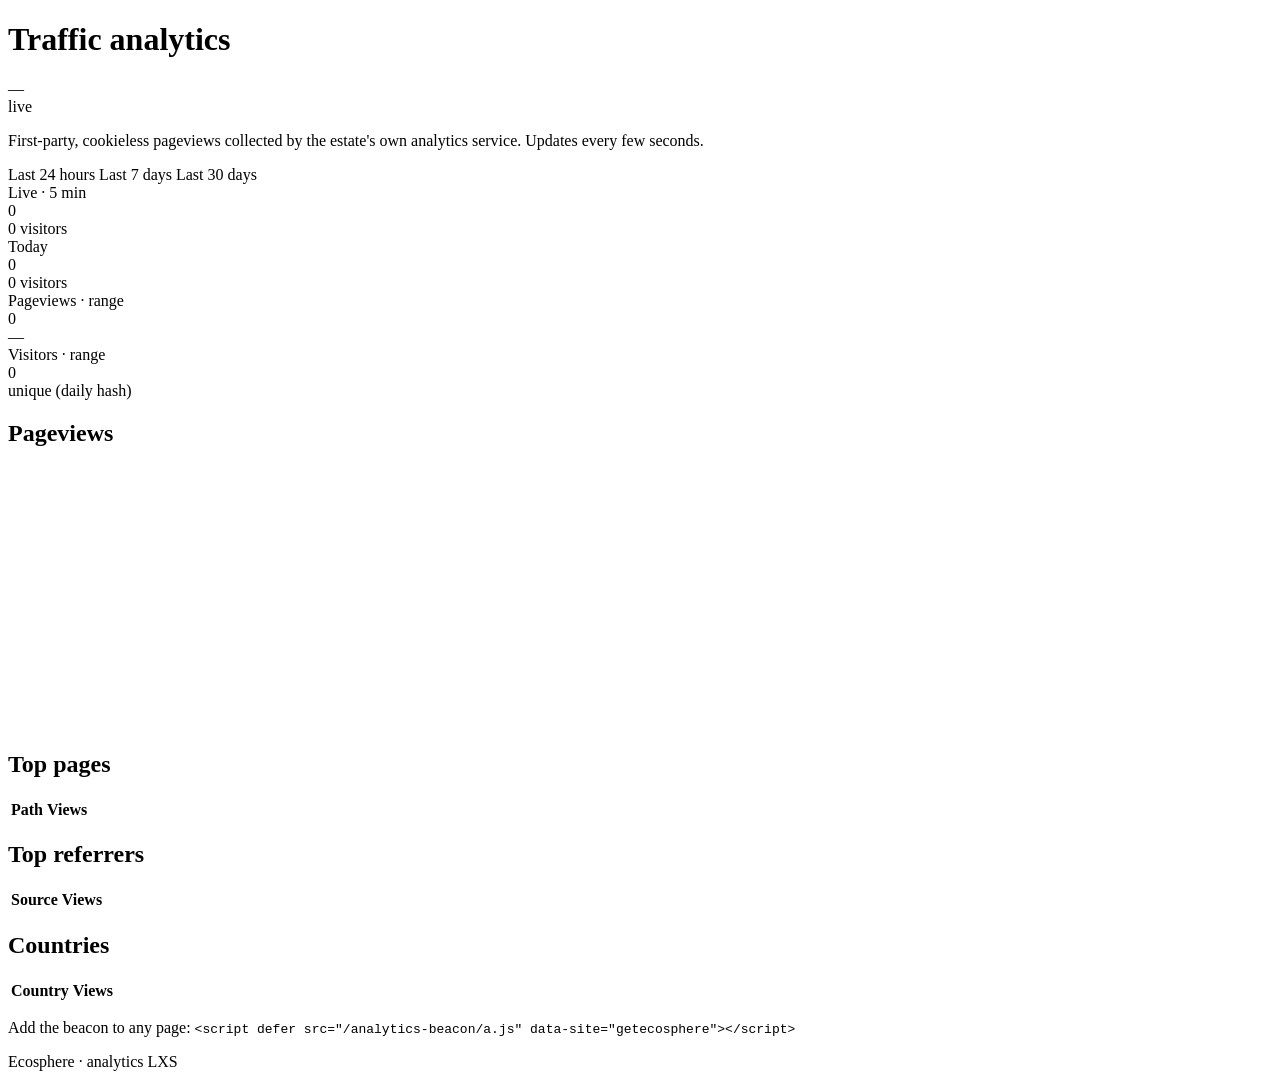
==== backend/static/index.html @ 97e9d284 "analytics: first-party cookieless pageview LXS (beacon + superadmin dashboard)" ====
<!DOCTYPE html>
<html lang="en">
<head>
  <meta charset="utf-8" />
  <meta name="viewport" content="width=device-width, initial-scale=1" />
  <meta name="robots" content="noindex" />
  <title>Analytics — Ecosphere</title>
  <link rel="stylesheet" href="/analytics-app/static/app.css" />
</head>
<body>
  <div class="wrap">
    <header class="top">
      <h1>Traffic analytics</h1>
      <span class="site-tag" id="site">—</span>
      <div class="live"><span class="dot"></span><span id="liveLabel">live</span></div>
    </header>
    <p class="sub">First-party, cookieless pageviews collected by the estate's own analytics service. Updates every few seconds.</p>

    <div class="tabs" id="tabs">
      <span class="tab on" data-range="24h">Last 24 hours</span>
      <span class="tab" data-range="7d">Last 7 days</span>
      <span class="tab" data-range="30d">Last 30 days</span>
    </div>

    <div class="cards">
      <div class="card live">
        <div class="k">Live · 5 min</div>
        <div class="v" id="livePv">0</div>
        <div class="d"><span id="liveVis">0</span> visitors</div>
      </div>
      <div class="card">
        <div class="k">Today</div>
        <div class="v" id="todayPv">0</div>
        <div class="d"><span id="todayVis">0</span> visitors</div>
      </div>
      <div class="card">
        <div class="k">Pageviews · range</div>
        <div class="v" id="totPv">0</div>
        <div class="d" id="rangeLabel">—</div>
      </div>
      <div class="card">
        <div class="k">Visitors · range</div>
        <div class="v" id="totVis">0</div>
        <div class="d">unique (daily hash)</div>
      </div>
    </div>

    <div class="panel">
      <h2 id="chartTitle">Pageviews</h2>
      <canvas id="chart" width="1000" height="260"></canvas>
    </div>

    <div class="grid2">
      <div class="panel">
        <h2>Top pages</h2>
        <table><thead><tr><th>Path</th><th class="num">Views</th></tr></thead><tbody id="pages"></tbody></table>
      </div>
      <div class="panel">
        <h2>Top referrers</h2>
        <table><thead><tr><th>Source</th><th class="num">Views</th></tr></thead><tbody id="refs"></tbody></table>
      </div>
    </div>

    <div class="panel">
      <h2>Countries</h2>
      <table><thead><tr><th>Country</th><th class="num">Views</th></tr></thead><tbody id="countries"></tbody></table>
    </div>

    <p class="note">
      Add the beacon to any page:
      <code>&lt;script defer src="/analytics-beacon/a.js" data-site="getecosphere"&gt;&lt;/script&gt;</code>
    </p>
    <footer id="foot">Ecosphere · analytics LXS</footer>
  </div>
  <script src="/analytics-app/static/app.js"></script>
</body>
</html>
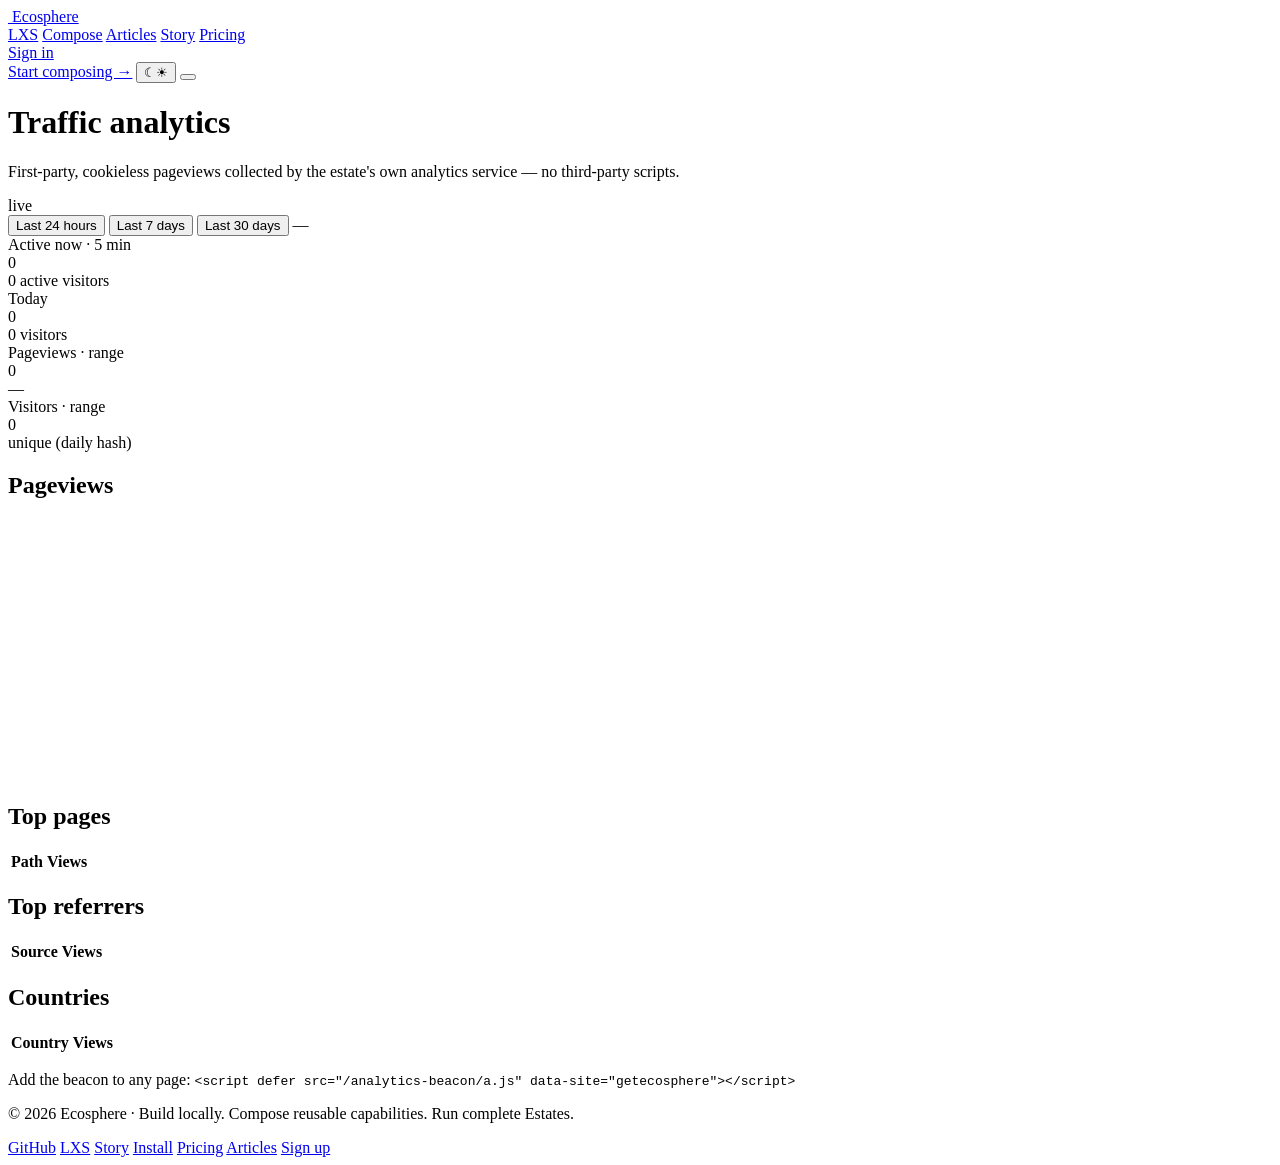
==== commit e0856b15: "analytics 0.2.0: heartbeat tracking + estate-native header/footer + light/dark theme" ====
--- a/backend/static/index.html
+++ b/backend/static/index.html
@@ -1,77 +1,155 @@
 <!DOCTYPE html>
-<html lang="en">
+<html data-theme="light" lang="en">
 <head>
   <meta charset="utf-8" />
   <meta name="viewport" content="width=device-width, initial-scale=1" />
   <meta name="robots" content="noindex" />
   <title>Analytics — Ecosphere</title>
+  <script>(function () {
+    var t = localStorage.getItem("eco-theme");
+    if (t !== "dark") t = "light";
+    document.documentElement.setAttribute("data-theme", t);
+  })();</script>
+  <link rel="preconnect" href="https://fonts.googleapis.com" />
+  <link rel="preconnect" href="https://fonts.gstatic.com" crossorigin="true" />
+  <link href="https://fonts.googleapis.com/css2?family=DM+Mono:wght@400;500&family=Manrope:wght@400;500;600;700;800&display=swap" rel="stylesheet" />
+  <link rel="stylesheet" href="/static/style.css?v=20260924b" />
   <link rel="stylesheet" href="/analytics-app/static/app.css" />
 </head>
 <body>
-  <div class="wrap">
-    <header class="top">
-      <h1>Traffic analytics</h1>
-      <span class="site-tag" id="site">—</span>
-      <div class="live"><span class="dot"></span><span id="liveLabel">live</span></div>
-    </header>
-    <p class="sub">First-party, cookieless pageviews collected by the estate's own analytics service. Updates every few seconds.</p>
+  <header class="top">
+    <div class="top-inner">
+      <a class="brand" href="/">
+        <img class="brand-mark-img" src="/images/ecosphere-logo-256.png?v=20260826a" alt="" />
+        <span class="brand-name">Ecosphere</span>
+      </a>
+      <nav class="nav" aria-label="Primary">
+        <div id="nav-menu" class="nav-menu">
+          <a href="/lxs">LXS</a>
+          <a href="/compose">Compose</a>
+          <a href="/articles">Articles</a>
+          <a href="/story">Story</a>
+          <a href="/pricing">Pricing</a>
+          <div id="auth-actions" class="auth-actions"></div>
+        </div>
+        <a class="nav-cta" href="/compose">Start composing →</a>
+        <button id="theme-toggle" class="theme-toggle" type="button" aria-label="Toggle theme"><span class="icon-dark">☾</span><span class="icon-light">☀</span></button>
+        <button id="nav-toggle" class="nav-toggle" type="button" aria-label="Open menu" aria-expanded="false" aria-controls="nav-menu"><span></span><span></span><span></span></button>
+      </nav>
+    </div>
+  </header>
 
-    <div class="tabs" id="tabs">
-      <span class="tab on" data-range="24h">Last 24 hours</span>
-      <span class="tab" data-range="7d">Last 7 days</span>
-      <span class="tab" data-range="30d">Last 30 days</span>
+  <main class="an-wrap">
+    <div class="an-head">
+      <div>
+        <h1>Traffic analytics</h1>
+        <p class="an-sub">First-party, cookieless pageviews collected by the estate's own analytics service — no third-party scripts.</p>
+      </div>
+      <div class="an-live"><span class="an-dot"></span><span id="liveLabel">live</span></div>
     </div>
 
-    <div class="cards">
-      <div class="card live">
-        <div class="k">Live · 5 min</div>
-        <div class="v" id="livePv">0</div>
-        <div class="d"><span id="liveVis">0</span> visitors</div>
+    <div class="an-tabs" id="tabs">
+      <button class="an-tab on" data-range="24h">Last 24 hours</button>
+      <button class="an-tab" data-range="7d">Last 7 days</button>
+      <button class="an-tab" data-range="30d">Last 30 days</button>
+      <span class="an-tag" id="site">—</span>
+    </div>
+
+    <div class="an-cards">
+      <div class="an-card an-card-live">
+        <div class="an-k">Active now · 5 min</div>
+        <div class="an-v" id="livePv">0</div>
+        <div class="an-d"><span id="liveVis">0</span> active visitors</div>
       </div>
-      <div class="card">
-        <div class="k">Today</div>
-        <div class="v" id="todayPv">0</div>
-        <div class="d"><span id="todayVis">0</span> visitors</div>
+      <div class="an-card">
+        <div class="an-k">Today</div>
+        <div class="an-v" id="todayPv">0</div>
+        <div class="an-d"><span id="todayVis">0</span> visitors</div>
       </div>
-      <div class="card">
-        <div class="k">Pageviews · range</div>
-        <div class="v" id="totPv">0</div>
-        <div class="d" id="rangeLabel">—</div>
+      <div class="an-card">
+        <div class="an-k">Pageviews · range</div>
+        <div class="an-v" id="totPv">0</div>
+        <div class="an-d" id="rangeLabel">—</div>
       </div>
-      <div class="card">
-        <div class="k">Visitors · range</div>
-        <div class="v" id="totVis">0</div>
-        <div class="d">unique (daily hash)</div>
+      <div class="an-card">
+        <div class="an-k">Visitors · range</div>
+        <div class="an-v" id="totVis">0</div>
+        <div class="an-d">unique (daily hash)</div>
       </div>
     </div>
 
-    <div class="panel">
+    <div class="an-panel">
       <h2 id="chartTitle">Pageviews</h2>
       <canvas id="chart" width="1000" height="260"></canvas>
     </div>
 
-    <div class="grid2">
-      <div class="panel">
+    <div class="an-grid2">
+      <div class="an-panel">
         <h2>Top pages</h2>
-        <table><thead><tr><th>Path</th><th class="num">Views</th></tr></thead><tbody id="pages"></tbody></table>
+        <table class="an-table"><thead><tr><th>Path</th><th class="num">Views</th></tr></thead><tbody id="pages"></tbody></table>
       </div>
-      <div class="panel">
+      <div class="an-panel">
         <h2>Top referrers</h2>
-        <table><thead><tr><th>Source</th><th class="num">Views</th></tr></thead><tbody id="refs"></tbody></table>
+        <table class="an-table"><thead><tr><th>Source</th><th class="num">Views</th></tr></thead><tbody id="refs"></tbody></table>
       </div>
     </div>
 
-    <div class="panel">
+    <div class="an-panel">
       <h2>Countries</h2>
-      <table><thead><tr><th>Country</th><th class="num">Views</th></tr></thead><tbody id="countries"></tbody></table>
+      <table class="an-table"><thead><tr><th>Country</th><th class="num">Views</th></tr></thead><tbody id="countries"></tbody></table>
     </div>
 
-    <p class="note">
+    <p class="an-note">
       Add the beacon to any page:
       <code>&lt;script defer src="/analytics-beacon/a.js" data-site="getecosphere"&gt;&lt;/script&gt;</code>
     </p>
-    <footer id="foot">Ecosphere · analytics LXS</footer>
-  </div>
+  </main>
+
+  <footer class="foot">
+    <div class="foot-inner">
+      <p>© 2026 Ecosphere · Build locally. Compose reusable capabilities. Run complete Estates.</p>
+      <nav class="foot-nav" aria-label="Footer">
+        <a href="https://github.com/getecosphere">GitHub</a>
+        <a href="/lxs">LXS</a>
+        <a href="/story">Story</a>
+        <a href="/install">Install</a>
+        <a href="/pricing">Pricing</a>
+        <a href="/articles">Articles</a>
+        <a href="/signup">Sign up</a>
+      </nav>
+    </div>
+  </footer>
+
+  <script>(function () {
+    var btn = document.getElementById("theme-toggle");
+    if (btn) btn.addEventListener("click", function () {
+      var root = document.documentElement;
+      var next = root.getAttribute("data-theme") === "light" ? "dark" : "light";
+      root.setAttribute("data-theme", next);
+      localStorage.setItem("eco-theme", next);
+    });
+    var nb = document.getElementById("nav-toggle");
+    var menu = document.getElementById("nav-menu");
+    if (nb && menu) {
+      function setOpen(open) {
+        menu.classList.toggle("open", open);
+        nb.setAttribute("aria-expanded", open ? "true" : "false");
+      }
+      nb.addEventListener("click", function (e) { e.stopPropagation(); setOpen(!menu.classList.contains("open")); });
+      menu.addEventListener("click", function (e) { if (e.target.closest("a")) setOpen(false); });
+    }
+    var s = (function () { try { return JSON.parse(localStorage.getItem("eco_session") || "null"); } catch (e) { return null; } })();
+    var aa = document.getElementById("auth-actions");
+    if (aa) {
+      if (s && s.token) {
+        aa.innerHTML = '<a class="btn-auth btn-auth-dash" href="/dashboard">Dashboard</a><a class="btn-auth btn-auth-out" href="/signin" data-logout="1">Sign out</a>';
+        var out = aa.querySelector("[data-logout]");
+        if (out) out.addEventListener("click", function (e) { e.preventDefault(); localStorage.removeItem("eco_session"); window.location.href = "/"; });
+      } else {
+        aa.innerHTML = '<a class="btn-auth btn-auth-in" href="/signin">Sign in</a>';
+      }
+    }
+  })();</script>
   <script src="/analytics-app/static/app.js"></script>
 </body>
 </html>
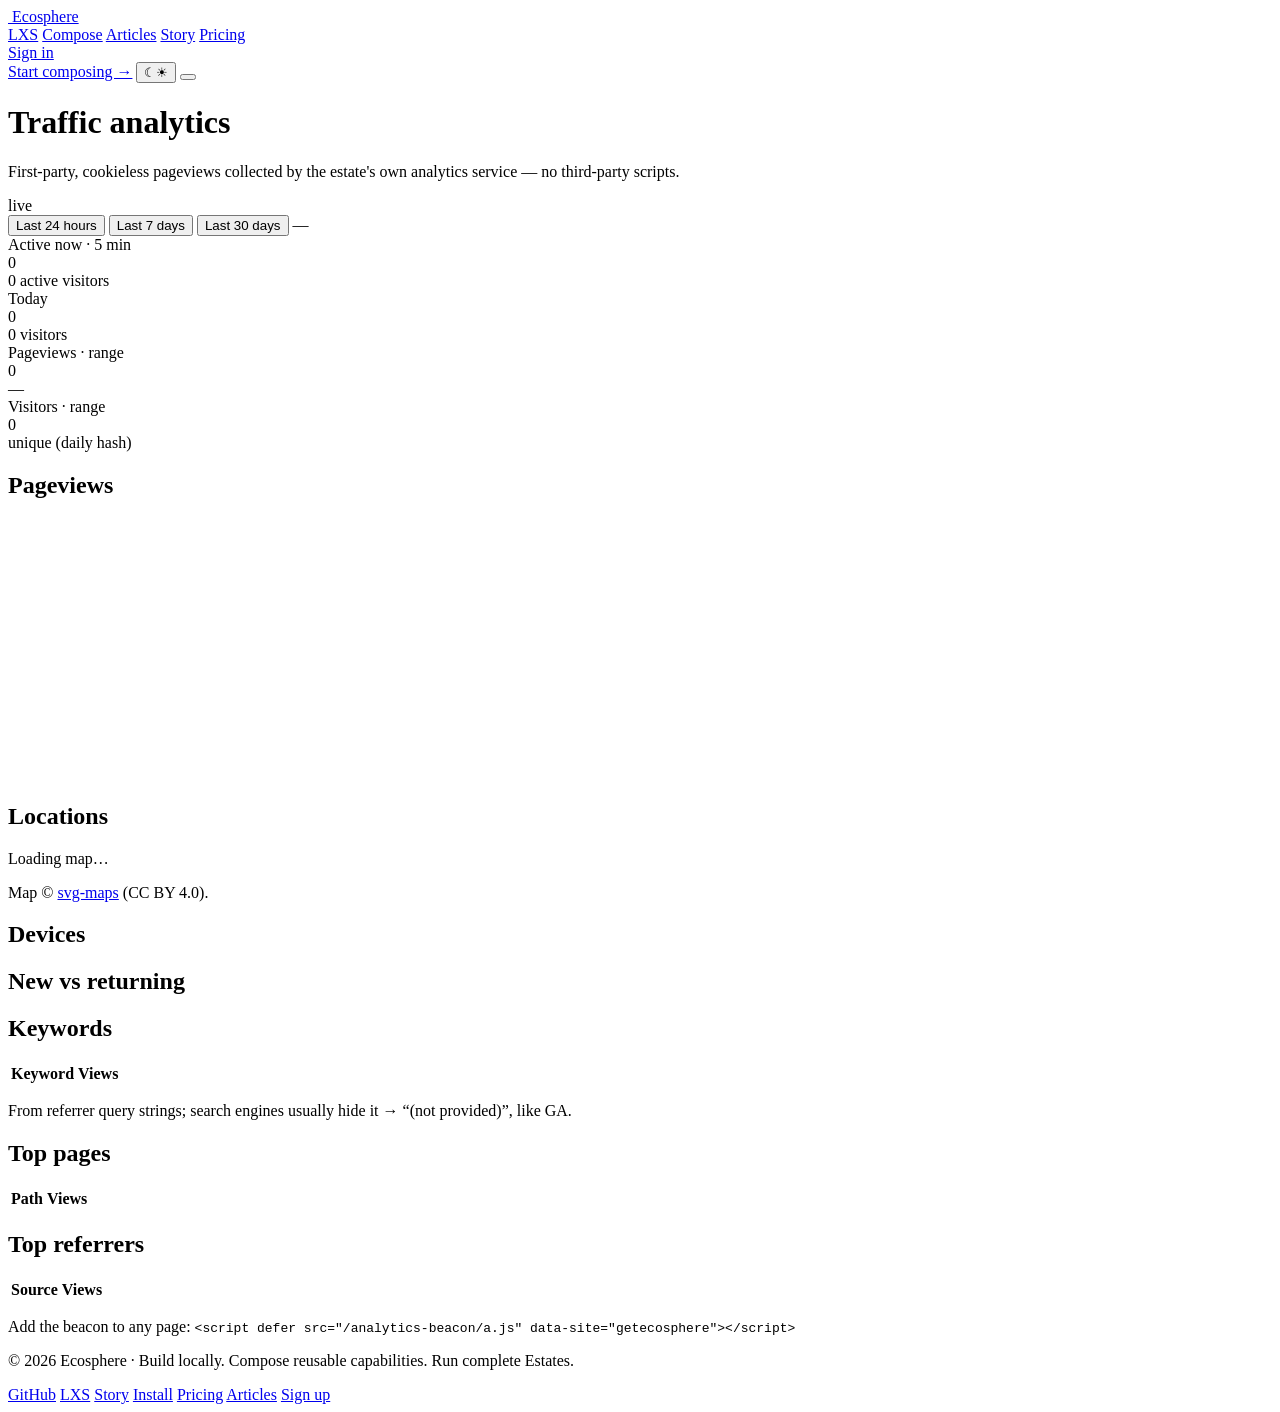
==== commit b3d9db57: "analytics 0.3.0: locations map, devices, new vs returning, keywords" ====
--- a/backend/static/index.html
+++ b/backend/static/index.html
@@ -83,6 +83,39 @@
       <canvas id="chart" width="1000" height="260"></canvas>
     </div>
 
+    <div class="an-panel">
+      <h2>Locations</h2>
+      <div class="an-map-grid">
+        <div id="map" class="an-map-canvas">
+          <div class="an-empty">Loading map…</div>
+        </div>
+        <div id="countries" class="an-clist"></div>
+      </div>
+      <p class="an-attr">Map © <a href="https://github.com/VictorCazanave/svg-maps" target="_blank" rel="noopener">svg-maps</a> (CC BY 4.0).</p>
+    </div>
+
+    <div class="an-grid3">
+      <div class="an-panel">
+        <h2>Devices</h2>
+        <div class="an-donut-wrap">
+          <div class="an-donut" id="devDonut"></div>
+          <div class="an-legend" id="devLegend"></div>
+        </div>
+      </div>
+      <div class="an-panel">
+        <h2>New vs returning</h2>
+        <div class="an-donut-wrap">
+          <div class="an-donut" id="nrDonut"></div>
+          <div class="an-legend" id="nrLegend"></div>
+        </div>
+      </div>
+      <div class="an-panel">
+        <h2>Keywords</h2>
+        <table class="an-table"><thead><tr><th>Keyword</th><th class="num">Views</th></tr></thead><tbody id="keywords"></tbody></table>
+        <p class="an-attr">From referrer query strings; search engines usually hide it → “(not provided)”, like GA.</p>
+      </div>
+    </div>
+
     <div class="an-grid2">
       <div class="an-panel">
         <h2>Top pages</h2>
@@ -92,11 +125,6 @@
         <h2>Top referrers</h2>
         <table class="an-table"><thead><tr><th>Source</th><th class="num">Views</th></tr></thead><tbody id="refs"></tbody></table>
       </div>
-    </div>
-
-    <div class="an-panel">
-      <h2>Countries</h2>
-      <table class="an-table"><thead><tr><th>Country</th><th class="num">Views</th></tr></thead><tbody id="countries"></tbody></table>
     </div>
 
     <p class="an-note">
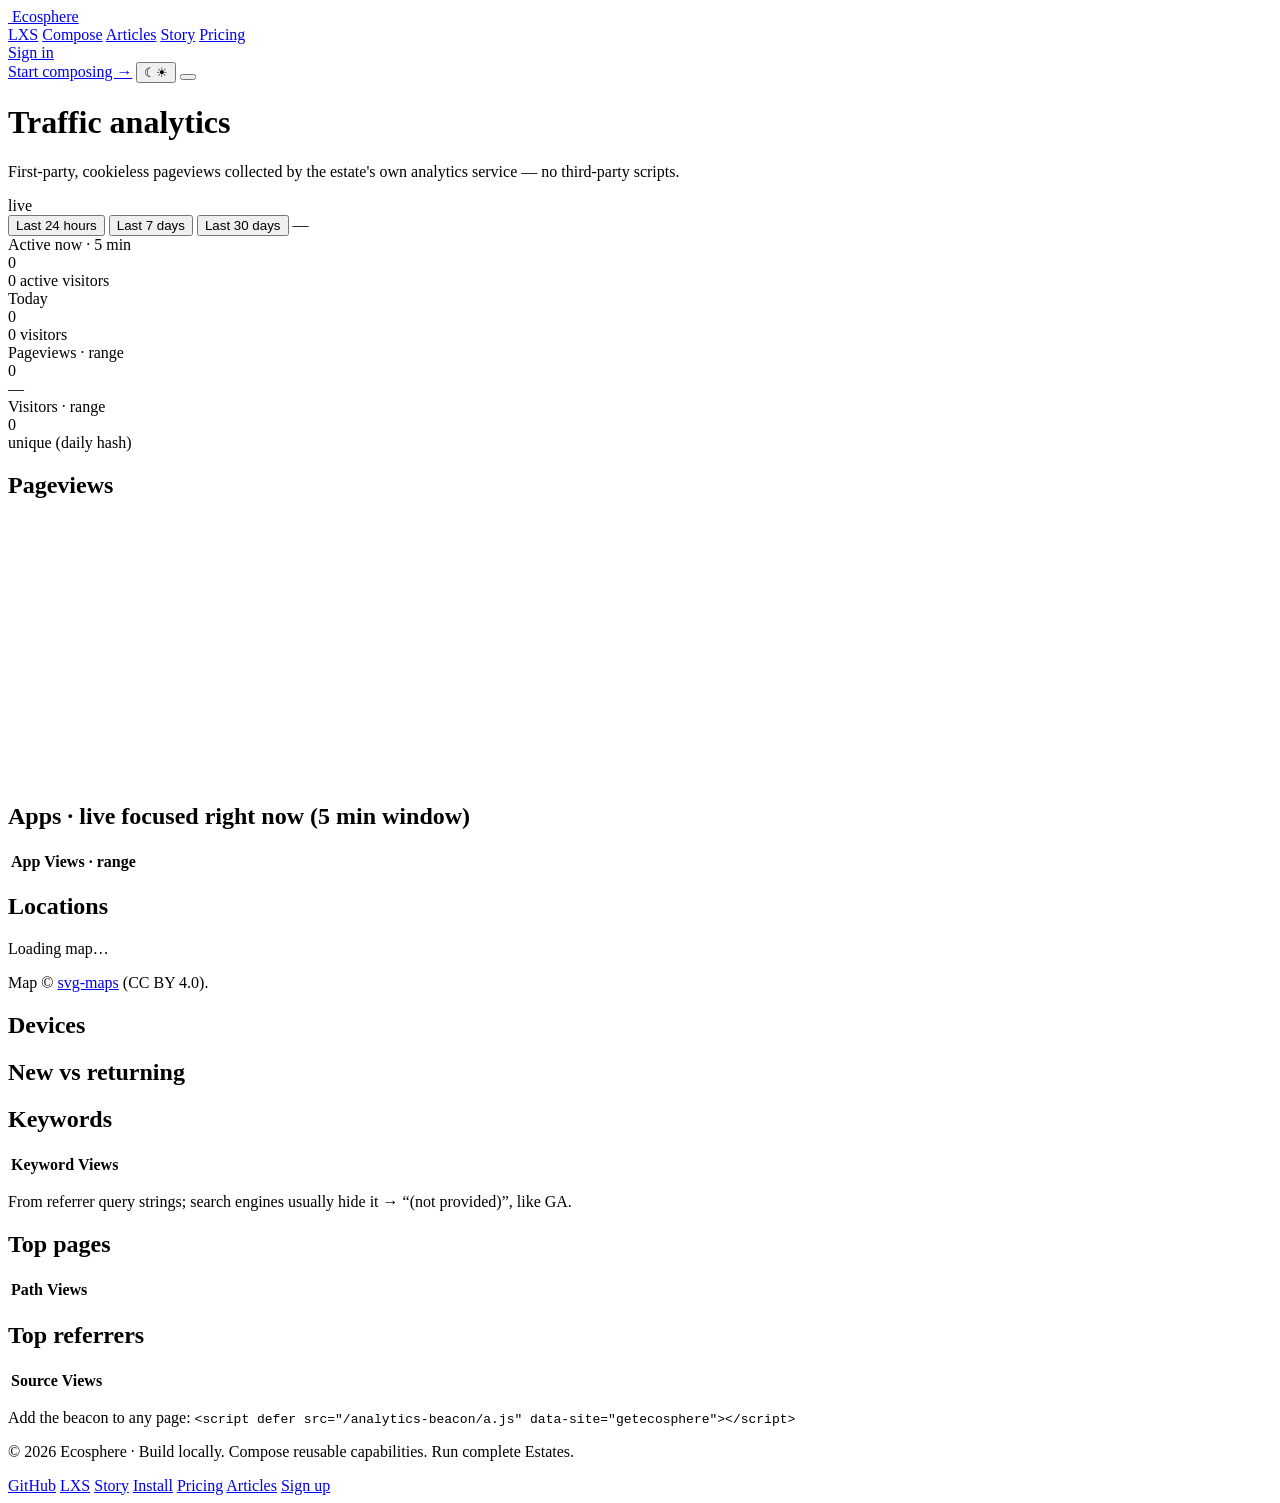
==== commit ad85e2d9: "feat(analytics): app dimension — virtual views for OS-style SPAs - Event/collect gain optional `app`" ====
--- a/backend/static/index.html
+++ b/backend/static/index.html
@@ -81,6 +81,14 @@
     <div class="an-panel">
       <h2 id="chartTitle">Pageviews</h2>
       <canvas id="chart" width="1000" height="260"></canvas>
+    </div>
+
+    <div class="an-panel">
+      <h2>Apps · live <span class="an-attr">focused right now (5 min window)</span></h2>
+      <div id="liveApps" class="an-apps"></div>
+      <div class="an-apps-table">
+        <table class="an-table"><thead><tr><th>App</th><th class="num">Views · range</th></tr></thead><tbody id="apps"></tbody></table>
+      </div>
     </div>
 
     <div class="an-panel">
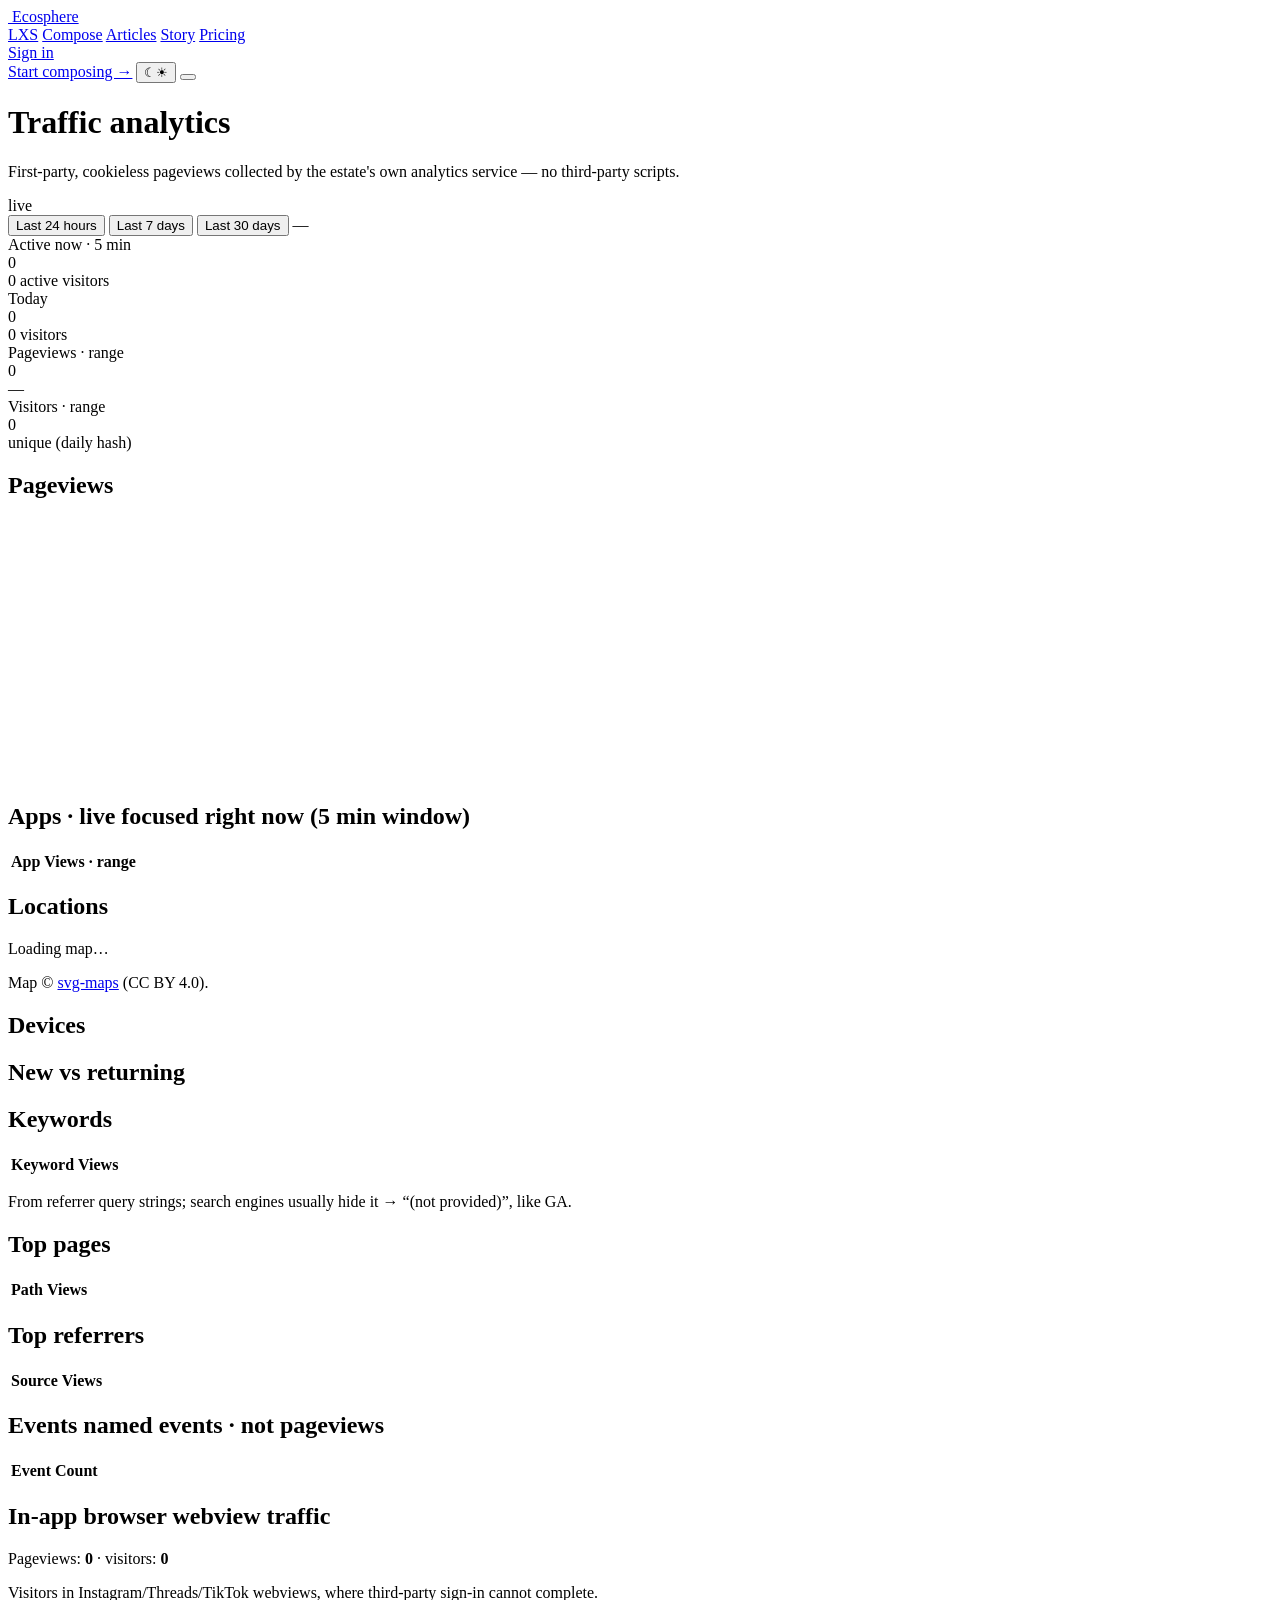
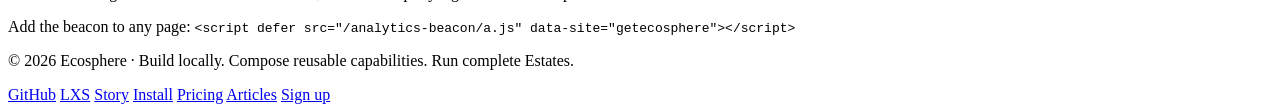
==== commit b4bffb36: "analytics 0.9.0: named events + in-app browser dimension" ====
--- a/backend/static/index.html
+++ b/backend/static/index.html
@@ -135,6 +135,18 @@
       </div>
     </div>
 
+    <div class="an-grid2">
+      <div class="an-panel">
+        <h2>Events <span class="an-attr">named events · not pageviews</span></h2>
+        <table class="an-table"><thead><tr><th>Event</th><th class="num">Count</th></tr></thead><tbody id="events"></tbody></table>
+      </div>
+      <div class="an-panel">
+        <h2>In-app browser <span class="an-attr">webview traffic</span></h2>
+        <p class="an-attr">Pageviews: <b id="inappPv">0</b> · visitors: <b id="inappVis">0</b></p>
+        <p class="an-attr">Visitors in Instagram/Threads/TikTok webviews, where third-party sign-in cannot complete.</p>
+      </div>
+    </div>
+
     <p class="an-note">
       Add the beacon to any page:
       <code>&lt;script defer src="/analytics-beacon/a.js" data-site="getecosphere"&gt;&lt;/script&gt;</code>
